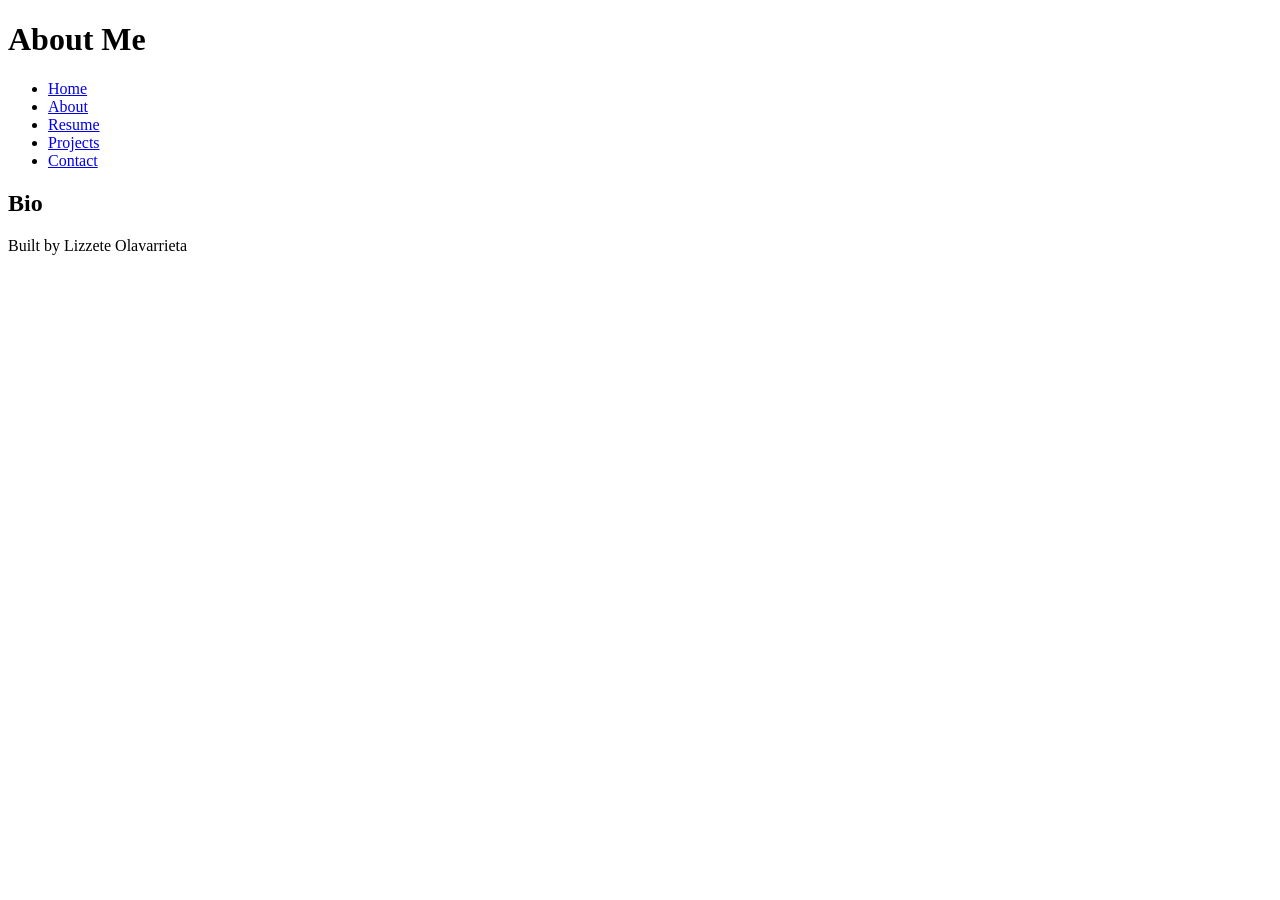
==== about.html @ f0baecd9 "HTML basics All the content necessary for the code-along" ====
<!DOCTYPE html>
<html lang="en">
<head>
    <meta charset="UTF-8">
    <meta name="viewport" content="width=device-width, initial-scale=1.0">
    <title>About Me</title>
</head>
<body>
    <header>
        <h1>About Me</h1>
    </header>
    <nav>
        <ul>
            <li><a href="index.html">Home</a></li>
            <li><a href="about.html">About</a></li>
            <li><a href="resume.html">Resume</a></li>
            <li><a href="projects.html">Projects</a></li>
            <li><a href="contact.html">Contact</a></li>
        </ul>
    </nav>
    <main>
        <section>
            <h2>Bio</h2>
        </section>
    </main>
    <footer>
        <p>Built by Lizzete Olavarrieta</p>
    </footer>
    
</body>
</html>
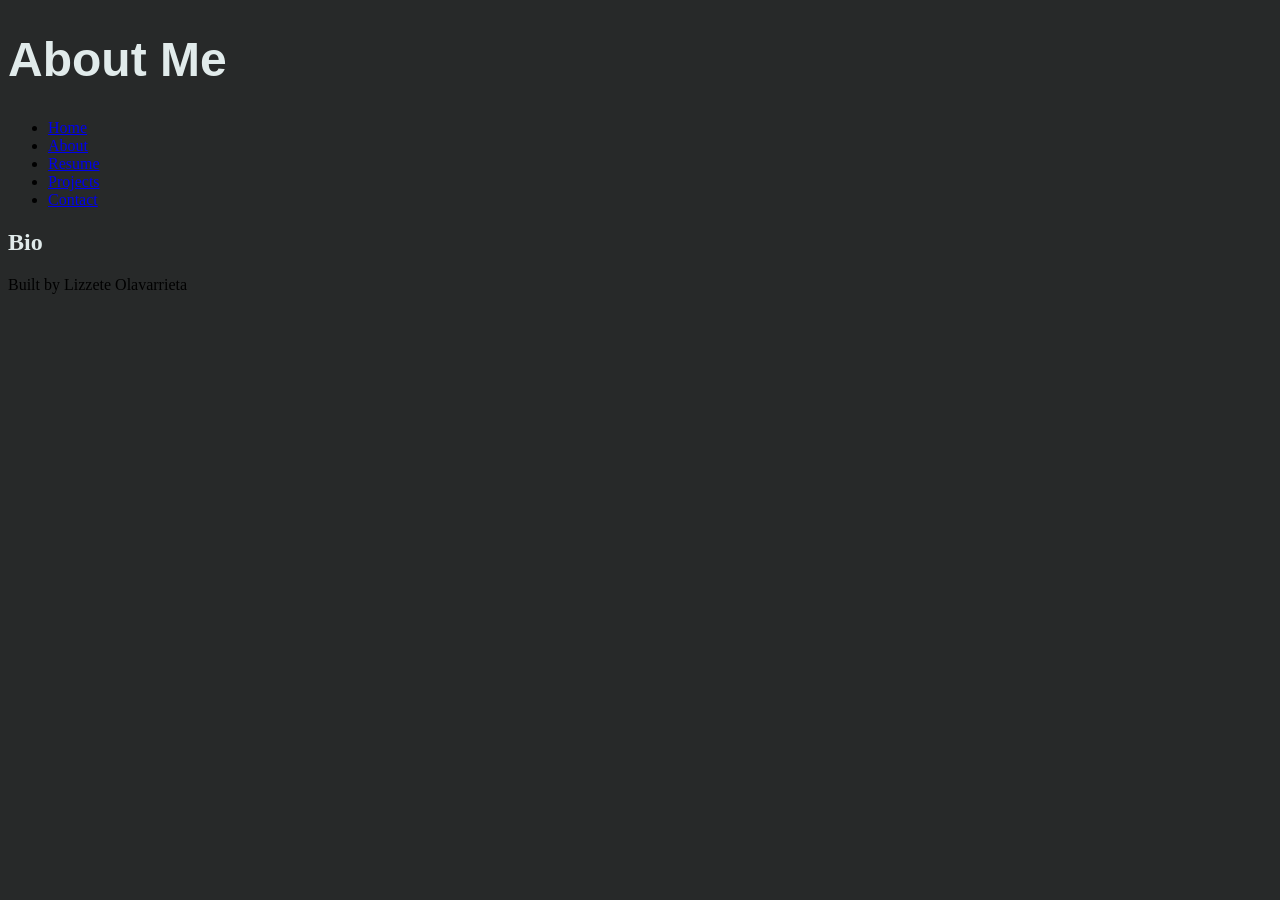
==== commit b88db0f6: "Foundation finished End of code-along 6" ====
--- a/about.html
+++ b/about.html
@@ -3,6 +3,7 @@
 <head>
     <meta charset="UTF-8">
     <meta name="viewport" content="width=device-width, initial-scale=1.0">
+    <link rel="stylesheet" href="styles.css">
     <title>About Me</title>
 </head>
 <body>
--- a/styles.css
+++ b/styles.css
@@ -0,0 +1,29 @@
+/*CSS by Lizzete Olavarrieta*/
+/*Color Palette
+Light green = #E1EBEB
+Dark green= #272929
+Dark gray= #646969
+Light gray= #B7BFBF
+Lightest green= #F4FFFF
+*/
+
+/*GLOBAL (base) MOBILE FIRST*/
+
+body{
+    background-color: #272929;
+}
+h1{
+    font-family: "Arial", cursive;
+    font-size: 3em;
+    font-weight: bold;
+    color: #E1EBEB;
+  }
+  h2 {
+    color: #E1EBEB;
+
+  }
+  
+  h3 {
+    color: #E1EBEB;
+
+  }
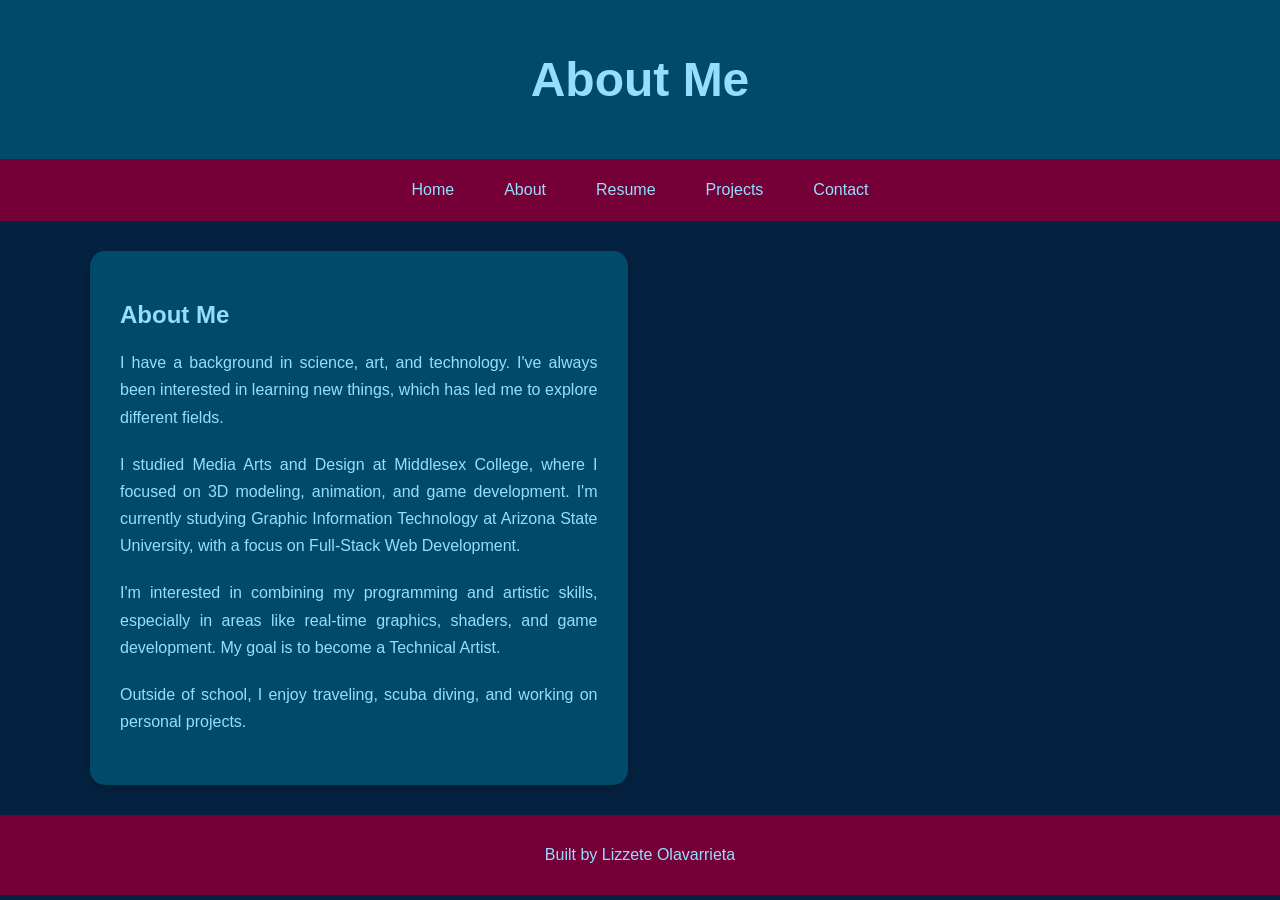
==== commit c5363247: "Complete pages" ====
--- a/about.html
+++ b/about.html
@@ -21,7 +21,15 @@
     </nav>
     <main>
         <section>
-            <h2>Bio</h2>
+            <h2>About Me</h2>
+    
+            <p>I have a background in science, art, and technology. I've always been interested in learning new things, which has led me to explore different fields.</p>
+    
+            <p>I studied Media Arts and Design at Middlesex College, where I focused on 3D modeling, animation, and game development. I'm currently studying Graphic Information Technology at Arizona State University, with a focus on Full-Stack Web Development.</p>
+    
+            <p>I'm interested in combining my programming and artistic skills, especially in areas like real-time graphics, shaders, and game development. My goal is to become a Technical Artist.</p>
+    
+            <p>Outside of school, I enjoy traveling, scuba diving, and working on personal projects.</p>
         </section>
     </main>
     <footer>
--- a/styles.css
+++ b/styles.css
@@ -1,29 +1,191 @@
+
 /*CSS by Lizzete Olavarrieta*/
+
 /*Color Palette
-Light green = #E1EBEB
-Dark green= #272929
-Dark gray= #646969
-Light gray= #B7BFBF
-Lightest green= #F4FFFF
+Deep Navy = #052240
+Ocean Blue = #004b6b
+Burgundy = #750037
+Hot Pink = #fa1593
+Ice Blue = #95deff
 */
 
-/*GLOBAL (base) MOBILE FIRST*/
 
-body{
-    background-color: #272929;
+body {
+  background-color: #052240;
+  color: #95deff;
+  font-family: Arial, sans-serif;
+  margin: 0;
 }
-h1{
-    font-family: "Arial", cursive;
-    font-size: 3em;
-    font-weight: bold;
-    color: #E1EBEB;
+
+header {
+  background-color: #004b6b;
+  padding: 20px;
+  text-align: center;
+}
+
+h1 {
+  font-family: Arial, sans-serif;
+  font-size: 3em;
+  font-weight: bold;
+  color: #95deff;
+}
+
+h2 {
+  color: #95deff;
+}
+
+h3 {
+  color: #95deff;
+}
+
+nav {
+  background-color: #750037;
+  padding: 10px;
+}
+
+nav ul {
+  list-style: none;
+  padding: 0;
+  margin: 0;
+  display: flex;
+  flex-direction: column;
+  align-items: center;
+  gap: 10px;
+}
+
+nav a {
+  color: #95deff;
+  text-decoration: none;
+  padding: 10px 18px;
+  display: block;
+  border-radius: 25px;
+  transition: background-color 0.3s ease, color 0.3s ease;
+}
+
+nav a:hover,
+nav a:focus-visible {
+  background-color: #fa1593;
+  color: #052240;
+}
+
+main {
+  padding: 30px 20px;
+  display: grid;
+  grid-template-columns: 1fr;
+  gap: 25px;
+}
+
+section {
+  background-color: #004b6b;
+  color: #95deff;
+  padding: 30px;
+  border-radius: 15px;
+  box-shadow: 0 4px 12px rgba(0, 0, 0, 0.2);
+}
+
+section h2,
+section h3 {
+  color: #95deff;
+}
+
+section p {
+  text-align: justify;
+  line-height: 1.7;
+  margin-bottom: 20px;
+}
+
+.about-main {
+  grid-template-columns: 1fr;
+}
+
+footer {
+  background-color: #750037;
+  color: #95deff;
+  text-align: center;
+  padding: 15px;
+}
+
+
+.project-card img {
+  width: 100%;
+  height: 220px;
+  object-fit: cover;
+  border-radius: 12px;
+}
+
+.project-card a {
+  color: #95deff;
+}
+
+.project-card a:hover {
+  color: #fa1593;
+}
+
+.project-card img:hover {
+  opacity: 0.85;
+}
+
+
+.contact-links {
+  list-style: none;
+  padding: 0;
+  display: flex;
+  flex-direction: column;
+  gap: 15px;
+}
+
+.contact-links a {
+  display: block;
+  background-color: #750037;
+  color: #95deff;
+  text-decoration: none;
+  padding: 12px 20px;
+  border-radius: 25px;
+  text-align: center;
+  transition: background-color 0.3s ease, color 0.3s ease;
+}
+
+.contact-links a:hover,
+.contact-links a:focus-visible {
+  background-color: #fa1593;
+  color: #052240;
+}
+
+
+@media (min-width: 600px) {
+  nav ul {
+      flex-direction: row;
+      justify-content: center;
+      flex-wrap: wrap;
   }
-  h2 {
-    color: #E1EBEB;
 
+  main {
+      grid-template-columns: repeat(2, 1fr);
   }
-  
-  h3 {
-    color: #E1EBEB;
 
-  }+  .about-main {
+      grid-template-columns: 1fr;
+  }
+
+  .contact-links {
+      flex-direction: row;
+      flex-wrap: wrap;
+  }
+}
+
+
+@media (min-width: 800px) {
+  main {
+      max-width: 1100px;
+      margin: 0 auto;
+      grid-template-columns: repeat(2, 1fr);
+  }
+
+  .about-main {
+      grid-template-columns: 1fr;
+  }
+
+  nav a {
+      padding: 12px 20px;
+  }
+}
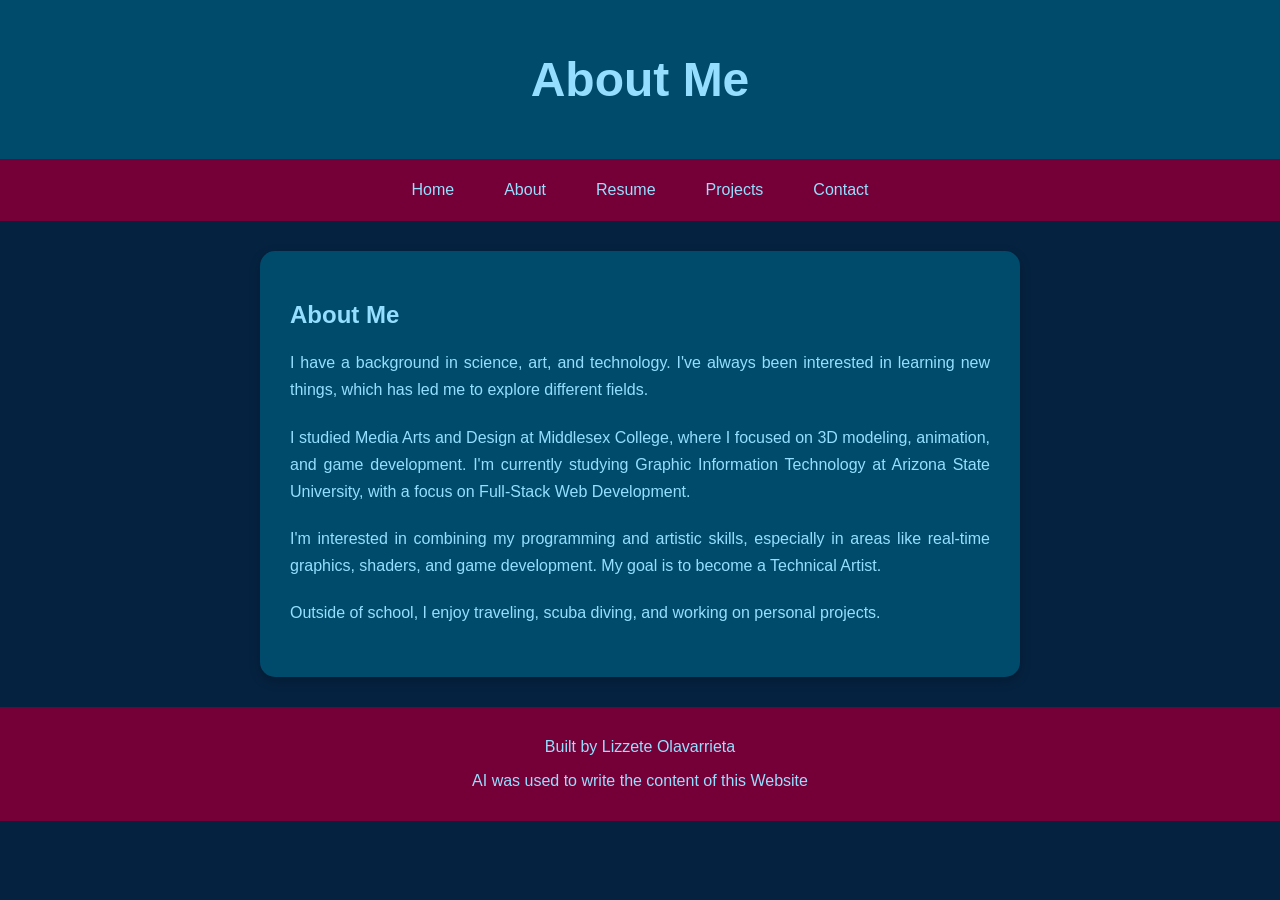
==== commit 3d96bb04: "Centered cards, justified text" ====
--- a/about.html
+++ b/about.html
@@ -19,7 +19,7 @@
             <li><a href="contact.html">Contact</a></li>
         </ul>
     </nav>
-    <main>
+    <main class="about-main">
         <section>
             <h2>About Me</h2>
     
@@ -34,6 +34,7 @@
     </main>
     <footer>
         <p>Built by Lizzete Olavarrieta</p>
+        <p>AI was used to write the content of this Website</p>
     </footer>
     
 </body>
--- a/styles.css
+++ b/styles.css
@@ -8,7 +8,6 @@
 Hot Pink = #fa1593
 Ice Blue = #95deff
 */
-
 
 body {
   background-color: #052240;
@@ -69,10 +68,10 @@
 }
 
 main {
-  padding: 30px 20px;
   display: grid;
   grid-template-columns: 1fr;
   gap: 25px;
+  padding: 30px 20px;
 }
 
 section {
@@ -81,6 +80,8 @@
   padding: 30px;
   border-radius: 15px;
   box-shadow: 0 4px 12px rgba(0, 0, 0, 0.2);
+  box-sizing: border-box;
+  width: 100%;
 }
 
 section h2,
@@ -94,17 +95,12 @@
   margin-bottom: 20px;
 }
 
-.about-main {
-  grid-template-columns: 1fr;
-}
-
 footer {
   background-color: #750037;
   color: #95deff;
   text-align: center;
   padding: 15px;
 }
-
 
 .project-card img {
   width: 100%;
@@ -124,13 +120,13 @@
 .project-card img:hover {
   opacity: 0.85;
 }
-
 
 .contact-links {
   list-style: none;
   padding: 0;
   display: flex;
   flex-direction: column;
+  align-items: center;
   gap: 15px;
 }
 
@@ -151,41 +147,56 @@
   color: #052240;
 }
 
-
 @media (min-width: 600px) {
   nav ul {
-      flex-direction: row;
-      justify-content: center;
-      flex-wrap: wrap;
+    flex-direction: row;
+    justify-content: center;
+    flex-wrap: wrap;
   }
 
   main {
-      grid-template-columns: repeat(2, 1fr);
-  }
-
-  .about-main {
-      grid-template-columns: 1fr;
+    grid-template-columns: repeat(2, minmax(0, 1fr));
   }
 
   .contact-links {
-      flex-direction: row;
-      flex-wrap: wrap;
-  }
-}
-
+    flex-direction: row;
+    justify-content: center;
+    flex-wrap: wrap;
+  }
+}
 
 @media (min-width: 800px) {
   main {
-      max-width: 1100px;
-      margin: 0 auto;
-      grid-template-columns: repeat(2, 1fr);
-  }
-
-  .about-main {
-      grid-template-columns: 1fr;
+    max-width: 1100px;
+    margin: 0 auto;
+    grid-template-columns: repeat(2, minmax(0, 1fr));
   }
 
   nav a {
-      padding: 12px 20px;
-  }
-}
+    padding: 12px 20px;
+  }
+}
+
+.centered-main,
+.about-main {
+  grid-template-columns: minmax(0, 1fr);
+  max-width: 800px;
+  width: 100%;
+  margin-left: auto;
+  margin-right: auto;
+  box-sizing: border-box;
+}
+
+.centered-main section,
+.about-main section {
+  width: 100%;
+  box-sizing: border-box;
+}
+
+main:has(> section:only-child) {
+  grid-template-columns: 1fr;
+  max-width: 800px;
+  margin: 0 auto;
+  width: 100%;
+  box-sizing: border-box;
+}
